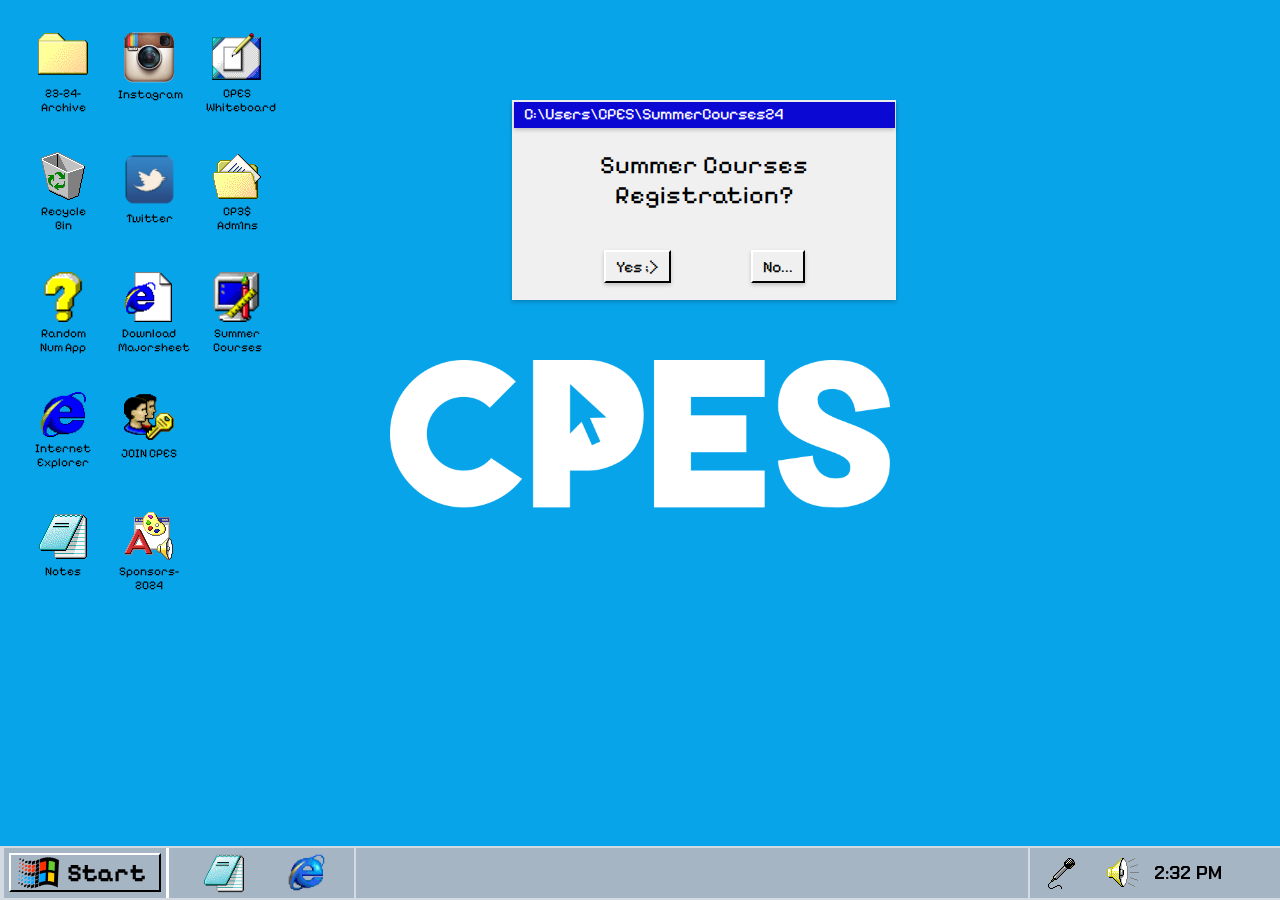
==== index.html @ decb8515 "summer courses" ====
<!DOCTYPE html>
<html lang="en">

<head>
    <meta charset="UTF-8">
    <meta name="viewport" content="width=device-width, initial-scale=1.0">
    <title>CPES | Desktop</title>
    <link rel="stylesheet" href="styles\home.css">
</head>

<body>
    <img class="back-img" src="styles/images/CPES logo.png" id="cpes-blue" style="display: none;">
    <img class="back-img" src="styles/images/Cpes_white.png" id="cpes-white">

    <nav>
        <div class="section left-nav">
            <div class="start-btn" id="toggle-msg">
                <img src="styles/images/w-icon.png" id="start-img">
                <h6 id="start-txt">Start</h6>
            </div>
            <div class="start-icons">
                <a class="notepad-msg" id="notepad-toggle">
                    <img src="styles/images/notepad-5.png" id="note-icon">

                </a>
                <a href="https://www.bing.com/">
                    <img src="styles/images/e-icon.png" id="e-icon">
                </a>
            </div>

        </div>

        <div class="section  middle-nav">
            <!-- Add middle navigation items here -->
        </div>

        <div class="section right-nav">
            <img src="styles/images/microphone_2-0.png" class="icon" id="mic">
            <img src="styles/images/loudspeaker_rays-0.png" class="icon">
            <div class="time" id="clock"></div>
            <script src="scripts/time.js"></script>
        </div>
    </nav>

    <!--HOME SECTION-->

    <div class="column">
        <div class="row">
            <a href=" https://www.instagram.com/CpESQ8/">
                <img src="styles/images/insta.png" id="insta-icon">
                <header>Instagram</header>
            </a>
        </div>
        <div class="row">
            <a href="https://twitter.com/cpesq8">
                <img src="styles/images/twitter2-3766621166.png" class="home-icon" id="twitter-icon">
                <header> Twitter</header>
            </a>
        </div>
        <div class="row">
            <a href="https://drive.google.com/file/d/1ZBPjKjxFd6_rzV62lnolFxL79Plzkw52/view?usp=sharing">
                <img src="styles/images/html-2.png" class="home-icon" id="major-icon">
                <header>Download Majorsheet</header>
            </a>
        </div>

        <div class="row">
            <a href="https://forms.gle/hAWrrzVz1rj9U9iD8" target="_blank">
                <img src="styles/images/users_key-4.png" class="joinCPES-icon" id="join-icon">
                <header>JOIN CPES</header>
            </a>
        </div>

        <div class="row">
            <a id="sponsors-folder">
                <img src="styles/images/sponsor.png" id="sponsors-icon">
                <header>Sponsors-2024</header>
            </a>
        </div>
    </div>

    <div class="column">
        <div class="row">
            <a id="2023-folder">
                <img src="styles/images/directory_closed-4.png" class="archive-icon">
                <header>23-24-Archive</header>
            </a>
        </div>
        <div class="row">
            <img src="styles/images/new-bin.png" class="home-icon">
            <header>Recycle Bin</header>
        </div>
        <div class="row">
            <a href="Apps\RanDoM.html"><img src="styles/images/random.png" class="random-icon">
                <header>Random Num App</header>
            </a>
        </div>
        <div class="row">
            <a href="https://www.bing.com/">
                <img src="styles/images/msie2-5.png" class="e-icon">
                <header>Internet Explorer</header>
            </a>
        </div>
        <div class="row">
            <a id="notepad-toggle2">
                <img src="styles/images/notepad-5.png" class="home-icon">
                <header>Notes</header>
            </a>
        </div>

    </div>

    <div class="column">
        <div class="row">
            <a href="https://browserboard.com/whiteboard/KKSQgo8ETBbxiVVcBqPx7V?key=5PboHBYSx8VEjZBSDdGByy"
                target="_blank">
                <img src="styles/images/board.png" id="insta-icon">
                <header>CPES Whiteboard</header>
            </a>
        </div>
        <div class="row">
            <a  id="admins-folder">
                <img src="styles/images/filled-folder.png" id="temp-icon">
                <header>CP3$ Adm1ns</header>
            </a>
        </div>
        <div class="row">
            <a href="https://forms.gle/Fx3qawygrJTw8FNF9"
                target="_blank">
                <img src="styles/images/summercourses.png" id="insta-icon">
                <header>Summer Courses</header>
            </a>
        </div>
       
       
    </div>

    <!--NOTE POP_UP-->
    <div id="notepad-container">
        <div class="notepad-header">
            <div class="title-msg">
                Colors - Notepad
            </div>
            <div class="exit-x" id="exit-note">
                <h6>X</h6>
            </div>
        </div>
        <textarea id="notepad-input" placeholder="Write your favorite color: " maxlength="200"></textarea>
    </div>

    <!-- POP UP MSGS -->
    <div class="msg-container" id="draggable-div">
        <div id="header">
            <div class="title-msg">
                C:\Users\developer\asmaa\questions
            </div>
            <div id="header-x">
                <h6>X</h6>
            </div>
        </div>
        <div id="body-msg">
            68 65 6C 6C 6F 3F
        </div>
        <div class="msg-btns">
            <div class="btn" id="btn1">Yes ;></div>
            <div class="btn" id="btn2">No!</div>
        </div>
    </div>

    <!-- POP UP COURSES -->
    <div class="msg-courses" id="courses-div">
        <div id="header">
            <div class="title-msg">
                C:\Users\CPES\SummerCourses24
            </div>
        </div>
        <div id="courses-msg">
            Summer Courses Registration?
        </div>
        <div class="courses-btns">
            <div class="btn" id="c-btn1">Yes ;></div>
            <div class="btn" id="c-btn2">No...</div>
        </div>
    </div>

    <!--ADMINS FOLDER POP_UP-->
    <div id="admins-container">
            <div class="sponsors-header">
                <div class="sponsors-title" style="color: white; padding-left: 5px;">
                    C:\Users\cpes\Desktop\CP3$-Adm1ns
                </div>
                <div class="sponsors-exit-x" id="exit-admins">
                    <h6>X</h6>
                </div>
            </div>
            <div class="admins-column">
                <div class="admins-row">
                    <a id="admins22-folder">
                        <img src="styles/images/file-icon.png" class="insta-icon">
                        <header>22-23 ADMINS</header>
                    </a>
                </div>
                <div class="admins-row">
                    <a id="admins23-folder">
                        <img src="styles/images/file-icon.png" class="insta-icon">
                        <header>23-24 ADMINS</header>
                    </a>
                </div>
                <div class="admins-row">
                    <a id="admins24-folder">
                        <img src="styles/images/file-icon.png" class="insta-icon">
                        <header>24-25 ADMINS...</header>
                    </a>
                </div>
            </div>
        
        <!--ADMINS 2023-2024 FOLDER POP_UP-->
        <div id="admins23-container">
            <div class="sponsors-header">
                <div class="sponsors-title" style="color: white; padding-left: 5px;">
                    23-24 ADMINS - Notepad
                </div>
                <div class="sponsors-exit-x" id="exit-admins23">
                    <h6>X</h6>
                </div>
                
            </div>
            <p class="admins-prag">
                PRESIDENT: Talal Althallab 🧑‍💻 <br>
            </p>
            <p class="admins-prag">
                VICE-PRESIDENT: Asmaa Alazmi 🌟<br> {i made this thing, the code is messy dont look at it pls..
                ALSO!! @projectcodekw is very cool }
            </p>
            <p class="admins-prag">
                Public Relations: Sakina Aldeferi 👑<br>
                {Basically founded 3/4 of the members, a legend to cut it short}
            </p>
            <p class="admins-prag">
                SECERTARY: Ali Almubarak 🦾<br> {keeping the spirits high is keeping the spark on fire}
            </p>

        </div>

         <!--ADMINS 2022-2023 FOLDER POP_UP-->
         <div id="admins22-container">
            <div class="sponsors-header">
                <div class="sponsors-title" style="color: white; padding-left: 5px;">
                    22-23 ADMINS - Notepad
                </div>
                <div class="sponsors-exit-x" id="exit-admins22">
                    <h6>X</h6>
                </div>
                
            </div>
            <p class="admins-prag">
                PRESIDENT: Ahmad AlQatan 👾<br>
                { راح نسكر الجمعية }
            </p>
            <p class="admins-prag">
                VICE-PRESIDENT: Wrood Alrashidi 👍🏻 <br>
            { راح نسكر الجمعية }
            </p>
            <p class="admins-prag">
                VICE-PRESIDENT: Fatima Boodai ✨<br>
                { راح نسكر الجمعية }
            </p>
            <p class="admins-prag">
                TRESURER: Taleb Alrefai 🎯<br>
                {I had responsibilities, but I'm not sure what they were.}
            </p>

        </div>

         <!--ADMINS 2024-2025 FOLDER POP_UP-->
         <div id="admins24-container">
            <div class="sponsors-header">
                <div class="sponsors-title" style="color: white; padding-left: 5px;">
                    24-25 ADMINS - Notepad
                </div>
                <div class="sponsors-exit-x" id="exit-admins24">
                    <h6>X</h6>
                </div>
                
            </div>
            <p class="admins-prag">
                PRESIDENT: ???
            </p>
            <p class="admins-prag">
                VICE-PRESIDENT: ???
            </p>
            <p class="admins-prag">
                Public Relations: ???
            </p>
            <p class="admins-prag">
                SECERTARY: ???
            </p>
        </div>
    </div>

    <!-- ARCHIVE 2023 -->
    <!--FOLDER POP_UP-->
    <div id="archive-container">
        <div class="archive-header">
            <div class="archive-title" style="color: white; padding-left: 5px;">
                C:\Users\cpes\Desktop\23-24-Archive
            </div>
            <div class="exit-x" id="exit-2023-archive">
                <h6>X</h6>
            </div>
        </div>

        <div class="archive-column">
            <div class="archive-row">
                <a href="https://www.instagram.com/stories/highlights/18051336244517841/" target="_blank">
                    <img src="styles/images/time_and_date-4.png" class="insta-icon">
                    <header>Hour-of-Code</header>
                </a>
            </div>
            <div class="archive-row">
                <a href="https://www.instagram.com/p/C0PIzBXs4U8/?img_index=1" target="_blank">
                    <img src="styles/images/paint4.png" class="cod">
                    <header>Canvas of Dreams!</header>
                </a>
            </div>

            <div class="archive-row">
                <a href="https://www.instagram.com/stories/highlights/18045678160598357/" target="_blank">
                    <img src="styles/images/wm-5.png" class="home-icon">
                    <header>Winter Courses</header>
                </a>
            </div>
            <div class="archive-row">
                <a href="https://www.instagram.com/stories/highlights/17901348257863460/" target="_blank">
                    <img src="styles/images/gamejam-logo.png" class="gamejam">
                    <header>GameJam</header>
                </a>
            </div>
        </div>
        <div class="archive-column">
            <div class="archive-row">
                <a href="https://www.instagram.com/p/CynjrJuMLth/" target="_blank">
                    <img src="styles/images/chess.png"  id="chess-icon">
                    <header>Chess Tournment</header>
                </a>
            </div>
            <div class="archive-row">
                <a href="https://www.instagram.com/p/C0YgHPwMyGF/" target="_blank">
                    <img src="styles/images/presenting_workshop.png" class="temp-icon">
                    <header>Workshop!</header>
                </a>
            </div>
            <div class="archive-row">
                <a href="https://www.instagram.com/p/C3TD7P2sQWI/?img_index=1">
                    <img src="styles/images/cyber.png" class="cyber-icon">
                    <header>Capture-the-Flag</header>
                </a>
            </div>

            <div class="archive-row">
                <a href="https://www.instagram.com/p/C6WPn8NsrRn/" target="_blank">
                    <img src="styles/images/saraha.png" class="saraha">
                    <header>Saraha day</header>
                </a>
            </div>

        </div>
        <div class="archive-column">
            <div class="archive-row">
                <a href="https://www.instagram.com/stories/highlights/18106239529383941/" target="_blank">
                    <img src="styles/images/game_freecell-2.png" class="game-diplay-icon">
                    <header>Game Display</header>
                </a>
            </div>
            <div class="archive-row">
                <a href="https://forms.gle/tYpKW5vx19fgvaUS9" target="_blank">
                    <img src="styles/images/merch.png" class="merch">
                    <header>Merch</header>
                </a>
            </div>
        </div> 


    </div>


    <!-- SPONSORS 2024 -->
    <!--FOLDER POP_UP-->
    <div id="sponsors-container">
        <div class="sponsors-header">
            <div class="sponsors-title" style="color: white; padding-left: 5px;">
                C:\Users\cpes\Desktop\Sponsors-2024
            </div>
            <div class="sponsors-exit-x" id="exit-sponsors">
                <h6>X</h6>
            </div>
        </div>
        <div class="sponsors-column">
            <div class="sponsors-row">
                <a href="https://www.instagram.com/metanoiacoffee.kw/" target="_blank">
                    <img src="styles/images/metanoia.png" class="sponsor-folder-icons">
                    <header>Sponsor1-Metanoia</header>
                </a>
            </div>
        </div>
        <div class="sponsors-column">
            <div class="sponsors-row">
                <a href="https://docs.google.com/forms/d/e/1FAIpQLSdq185PpZIZkQNFXcKHo9QdOTbqMyzdLI2uNNTRxKyX-iw1sA/viewform"
                    target="_blank">
                    <img src="styles/images/smile.png" class="sponsor-folder-icons">
                    <header>Become a Sponsor</header>
                </a>
            </div>
            <div class="sponsors-row">
                <a href="https://www.instagram.com/ardeur.kw/"
                    target="_blank">
                    <img src="styles/images/sponsors(1).png" class="sponsor-folder-icons">
                    <header>Arduer KW</header>
                </a>
            </div>
            <div class="sponsors-row">
                <a href="https://www.instagram.com/cocoalate.kw/"
                    target="_blank">
                    <img src="styles/images/sponsors.png" class="sponsor-folder-icons">
                    <header>Cocolate</header>
                </a>
            </div>
            
        </div>
    </div>

    <script src="scripts/main.js"></script>

    </div>




</body>

</html>
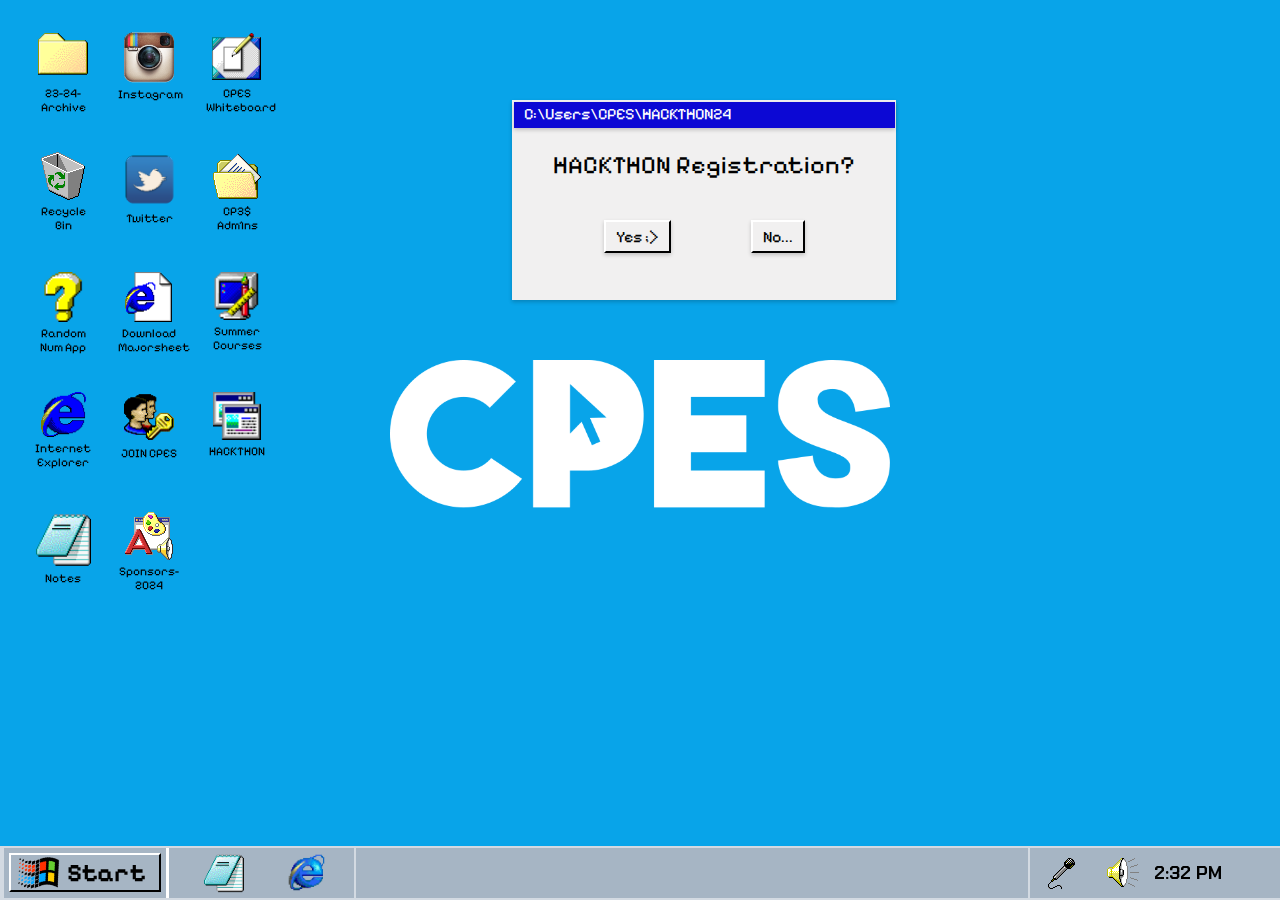
==== commit 8f9d8b74: "hackthon" ====
--- a/index.html
+++ b/index.html
@@ -103,7 +103,7 @@
         </div>
         <div class="row">
             <a id="notepad-toggle2">
-                <img src="styles/images/notepad-5.png" class="home-icon">
+                <img src="styles/images/notepad-5.png" class="temp-icon">
                 <header>Notes</header>
             </a>
         </div>
@@ -127,11 +127,17 @@
         <div class="row">
             <a href="https://forms.gle/Fx3qawygrJTw8FNF9"
                 target="_blank">
-                <img src="styles/images/summercourses.png" id="insta-icon">
+                <img src="styles/images/summercourses.png" class="temp2-icon">
                 <header>Summer Courses</header>
             </a>
         </div>
-       
+        <div class="row">
+            <a href="https://docs.google.com/forms/d/e/1FAIpQLSerNZ4je6RCCLSdQM9LTGih17UMQQxuggVLfbtQfdkBNDC8Kg/viewform"
+                target="_blank">
+                <img src="styles/images/hackthon.png" class="temp2-icon">
+                <header>HACKTHON</header>
+            </a>
+        </div>
        
     </div>
 
@@ -171,11 +177,11 @@
     <div class="msg-courses" id="courses-div">
         <div id="header">
             <div class="title-msg">
-                C:\Users\CPES\SummerCourses24
+                C:\Users\CPES\HACKTHON24
             </div>
         </div>
         <div id="courses-msg">
-            Summer Courses Registration?
+            HACKTHON Registration?
         </div>
         <div class="courses-btns">
             <div class="btn" id="c-btn1">Yes ;></div>
@@ -402,6 +408,13 @@
                     <header>Sponsor1-Metanoia</header>
                 </a>
             </div>
+            <div class="sponsors-row">
+                <a href="https://www.instagram.com/q8ygames/"
+                    target="_blank">
+                    <img src="styles/images/chess_kuwait.png" class="sponsor-folder-icons">
+                    <header>Q8yGames</header>
+                </a>
+            </div>
         </div>
         <div class="sponsors-column">
             <div class="sponsors-row">
@@ -425,6 +438,13 @@
                     <header>Cocolate</header>
                 </a>
             </div>
+            <div class="sponsors-row">
+                <a href="https://www.instagram.com/chess_kuwait/"
+                    target="_blank">
+                    <img src="styles/images/q8ygames.png" class="sponsor-folder-icons">
+                    <header>Chess Kuwait</header>
+                </a>
+            </div>
             
         </div>
     </div>
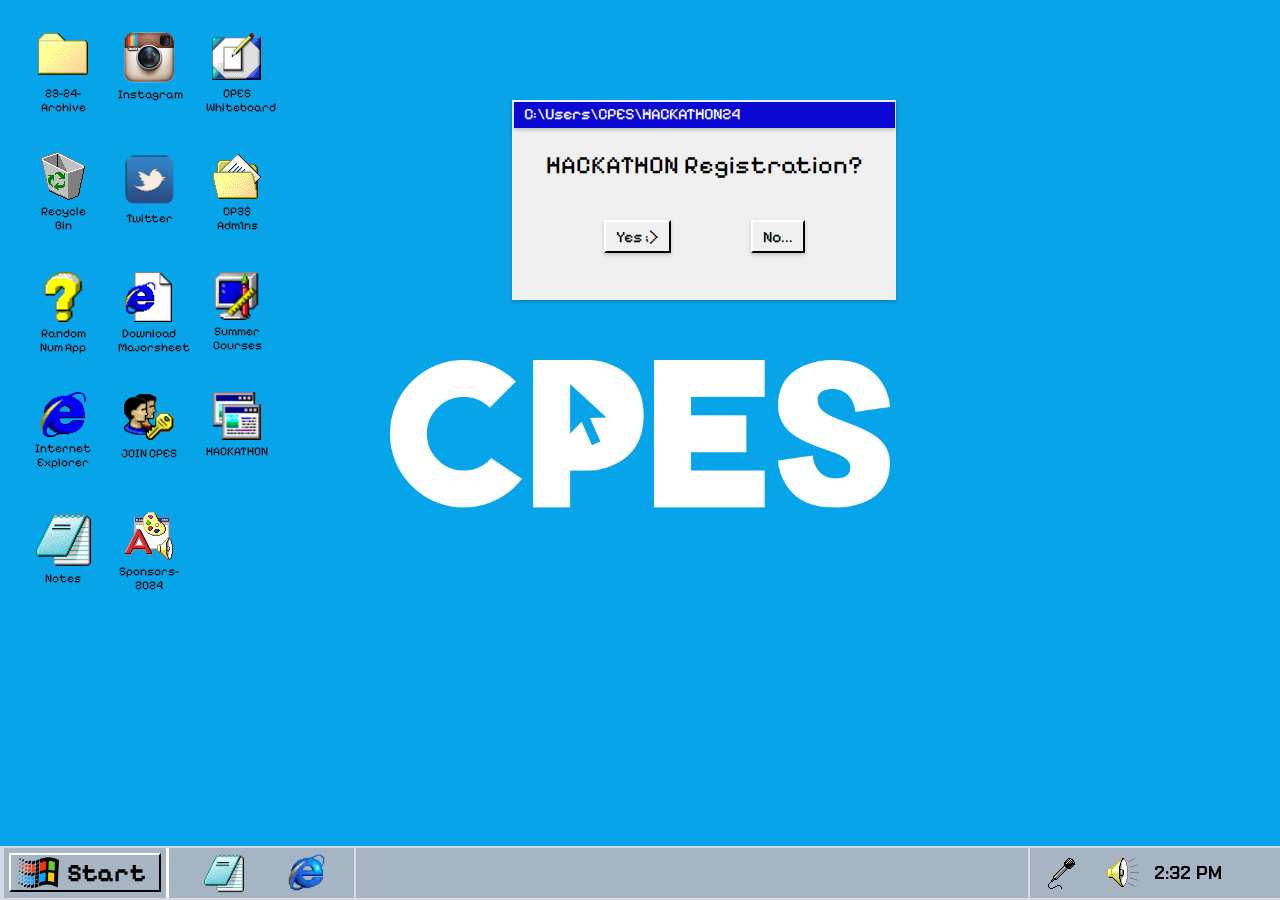
==== commit 4b237bcf: "m" ====
--- a/index.html
+++ b/index.html
@@ -135,7 +135,7 @@
             <a href="https://docs.google.com/forms/d/e/1FAIpQLSerNZ4je6RCCLSdQM9LTGih17UMQQxuggVLfbtQfdkBNDC8Kg/viewform"
                 target="_blank">
                 <img src="styles/images/hackthon.png" class="temp2-icon">
-                <header>HACKTHON</header>
+                <header>HACKATHON</header>
             </a>
         </div>
        
@@ -177,11 +177,11 @@
     <div class="msg-courses" id="courses-div">
         <div id="header">
             <div class="title-msg">
-                C:\Users\CPES\HACKTHON24
+                C:\Users\CPES\HACKATHON24
             </div>
         </div>
         <div id="courses-msg">
-            HACKTHON Registration?
+            HACKATHON Registration?
         </div>
         <div class="courses-btns">
             <div class="btn" id="c-btn1">Yes ;></div>
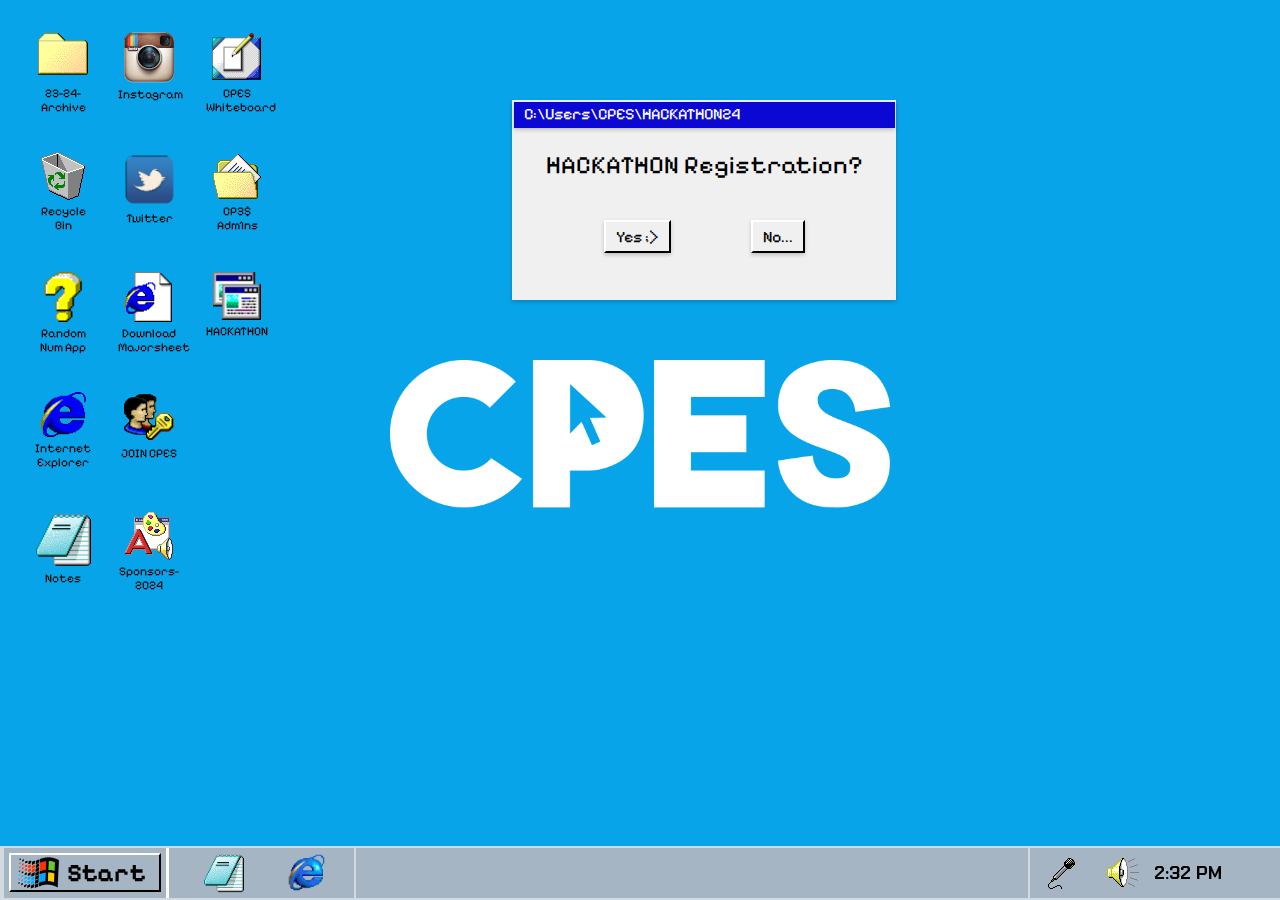
==== commit cefec298: "s" ====
--- a/index.html
+++ b/index.html
@@ -125,13 +125,6 @@
             </a>
         </div>
         <div class="row">
-            <a href="https://forms.gle/Fx3qawygrJTw8FNF9"
-                target="_blank">
-                <img src="styles/images/summercourses.png" class="temp2-icon">
-                <header>Summer Courses</header>
-            </a>
-        </div>
-        <div class="row">
             <a href="https://docs.google.com/forms/d/e/1FAIpQLSerNZ4je6RCCLSdQM9LTGih17UMQQxuggVLfbtQfdkBNDC8Kg/viewform"
                 target="_blank">
                 <img src="styles/images/hackthon.png" class="temp2-icon">
@@ -243,7 +236,7 @@
                 {Basically founded 3/4 of the members, a legend to cut it short}
             </p>
             <p class="admins-prag">
-                SECERTARY: Ali Almubarak 🦾<br> {keeping the spirits high is keeping the spark on fire}
+                SECRETARY: Ali Almubarak 🦾<br> {keeping the spirits high is keeping the spark on fire}
             </p>
 
         </div>
@@ -272,7 +265,7 @@
                 { راح نسكر الجمعية }
             </p>
             <p class="admins-prag">
-                TRESURER: Taleb Alrefai 🎯<br>
+                TREASURER: Taleb Alrefai 🎯<br>
                 {I had responsibilities, but I'm not sure what they were.}
             </p>
 
@@ -296,10 +289,10 @@
                 VICE-PRESIDENT: ???
             </p>
             <p class="admins-prag">
-                Public Relations: ???
-            </p>
-            <p class="admins-prag">
-                SECERTARY: ???
+                TREASURER: ???
+            </p>
+            <p class="admins-prag">
+                SECRETARY: ???
             </p>
         </div>
     </div>
@@ -332,7 +325,7 @@
 
             <div class="archive-row">
                 <a href="https://www.instagram.com/stories/highlights/18045678160598357/" target="_blank">
-                    <img src="styles/images/wm-5.png" class="home-icon">
+                    <img src="styles/images/wm-5.png" class="temp2-icon">
                     <header>Winter Courses</header>
                 </a>
             </div>
@@ -347,7 +340,7 @@
             <div class="archive-row">
                 <a href="https://www.instagram.com/p/CynjrJuMLth/" target="_blank">
                     <img src="styles/images/chess.png"  id="chess-icon">
-                    <header>Chess Tournment</header>
+                    <header>Chess Tournament</header>
                 </a>
             </div>
             <div class="archive-row">
@@ -379,11 +372,19 @@
                 </a>
             </div>
             <div class="archive-row">
+                <a href="https://forms.gle/Fx3qawygrJTw8FNF9"
+                    target="_blank">
+                    <img src="styles/images/sun.png" class="summer-courses">
+                    <header>Summer Courses</header>
+                </a>
+            </div>
+            <div class="archive-row">
                 <a href="https://forms.gle/tYpKW5vx19fgvaUS9" target="_blank">
                     <img src="styles/images/merch.png" class="merch">
-                    <header>Merch</header>
-                </a>
-            </div>
+                    <header>Limited Merch</header>
+                </a>
+            </div>
+            
         </div> 
 
 
@@ -415,6 +416,20 @@
                     <header>Q8yGames</header>
                 </a>
             </div>
+            <div class="sponsors-row">
+                <a href="https://www.instagram.com/whatpizza.kw/"
+                    target="_blank">
+                    <img src="styles/images/whatpizza.png" class="whatpizza">
+                    <header>WhatPizza</header>
+                </a>
+            </div>
+            <div class="sponsors-row">
+                <a href="https://www.instagram.com/ksekwt/"
+                    target="_blank">
+                    <img src="styles/images/kse.png" class="kse">
+                    <header>KSE</header>
+                </a>
+            </div>
         </div>
         <div class="sponsors-column">
             <div class="sponsors-row">
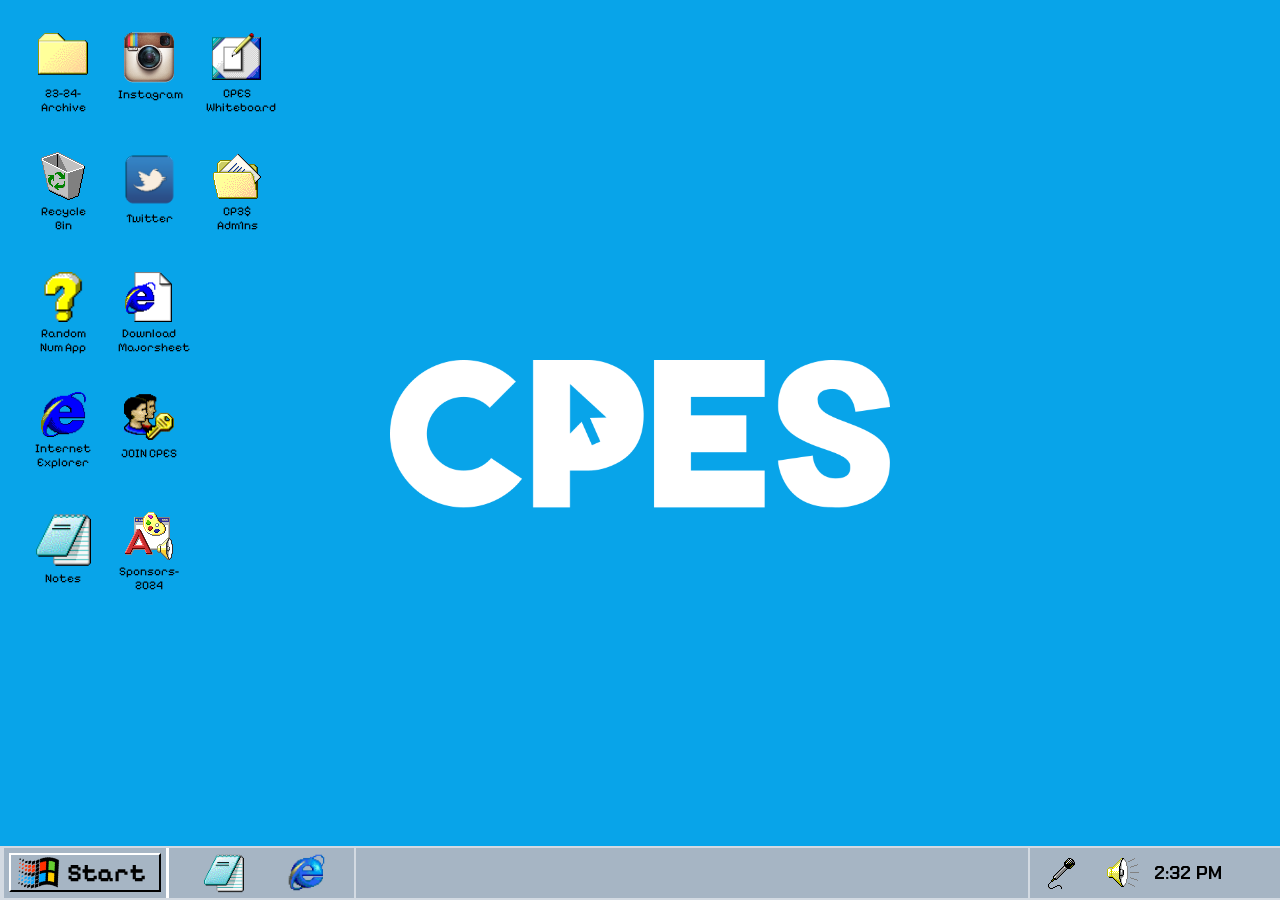
==== commit dad8eda6: "Update index.html" ====
--- a/index.html
+++ b/index.html
@@ -65,7 +65,7 @@
         </div>
 
         <div class="row">
-            <a href="https://forms.gle/hAWrrzVz1rj9U9iD8" target="_blank">
+            <a href="https://forms.gle/hKBmvkyYGR9bRL9JA" target="_blank">
                 <img src="styles/images/users_key-4.png" class="joinCPES-icon" id="join-icon">
                 <header>JOIN CPES</header>
             </a>
@@ -124,13 +124,7 @@
                 <header>CP3$ Adm1ns</header>
             </a>
         </div>
-        <div class="row">
-            <a href="https://docs.google.com/forms/d/e/1FAIpQLSerNZ4je6RCCLSdQM9LTGih17UMQQxuggVLfbtQfdkBNDC8Kg/viewform"
-                target="_blank">
-                <img src="styles/images/hackthon.png" class="temp2-icon">
-                <header>HACKATHON</header>
-            </a>
-        </div>
+        
        
     </div>
 
@@ -166,8 +160,9 @@
         </div>
     </div>
 
-    <!-- POP UP COURSES -->
-    <div class="msg-courses" id="courses-div">
+    <!-- POP UP For Events -->
+    <div id="courses-div" style="display: none;">
+        <!-- if u wanna display it set the div class to class="msg-courses" -->
         <div id="header">
             <div class="title-msg">
                 C:\Users\CPES\HACKATHON24
@@ -283,16 +278,16 @@
                 
             </div>
             <p class="admins-prag">
-                PRESIDENT: ???
-            </p>
-            <p class="admins-prag">
-                VICE-PRESIDENT: ???
-            </p>
-            <p class="admins-prag">
-                TREASURER: ???
-            </p>
-            <p class="admins-prag">
-                SECRETARY: ???
+                PRESIDENT: Osama Alfayez
+            </p>
+            <p class="admins-prag">
+                VICE-PRESIDENT: Hessan Al-Omar
+            </p>
+            <p class="admins-prag">
+                TREASURER: Hind Alnusif
+            </p>
+            <p class="admins-prag">
+                SECRETARY: Nourah Alzahmoul
             </p>
         </div>
     </div>
@@ -372,7 +367,7 @@
                 </a>
             </div>
             <div class="archive-row">
-                <a href="https://forms.gle/Fx3qawygrJTw8FNF9"
+                <a href="https://www.instagram.com/p/C_7-QhHMD5-/"
                     target="_blank">
                     <img src="styles/images/sun.png" class="summer-courses">
                     <header>Summer Courses</header>
@@ -382,6 +377,13 @@
                 <a href="https://forms.gle/tYpKW5vx19fgvaUS9" target="_blank">
                     <img src="styles/images/merch.png" class="merch">
                     <header>Limited Merch</header>
+                </a>
+            </div>
+            <div class="archive-row">
+                <a href="https://www.instagram.com/p/DAHFrezMZRH/"
+                    target="_blank">
+                    <img src="styles/images/hackthon.png" class="temp2-icon">
+                    <header>HACKATHON</header>
                 </a>
             </div>
             
